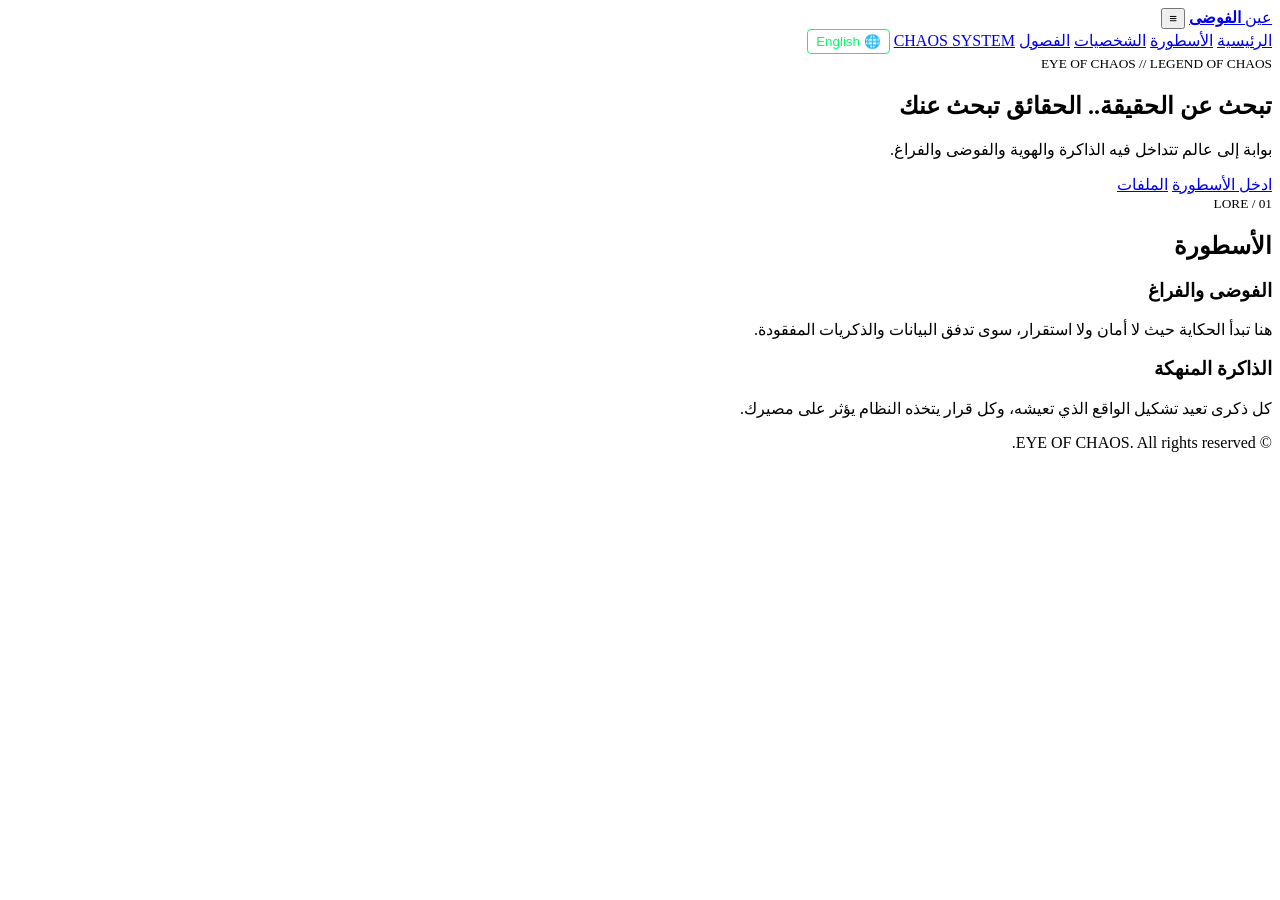
==== index.html @ ac843afd "Add files via upload" ====
<!DOCTYPE html>
<html lang="ar" dir="rtl">
<head>
<meta charset="utf-8">
<meta name="viewport" content="width=device-width, initial-scale=1.0">
<meta name="description" content="بوابة إلى عالم تتداخل فيه الذاكرة والهوية والفوضى والفراغ.">
<title>عين الفوضى | أسطورة</title>
<link rel="stylesheet" href="css/theme.css">
<link rel="stylesheet" href="css/layout.css">
</head>
<body>

<header>
<a class="logo" href="#home">عين <b>الفوضى</b></a>
<button id="menu">≡</button>
<nav>
<a href="#home" data-i18n="navHome">الرئيسية</a>
<a href="#lore" data-i18n="navLore">الأسطورة</a>
<a href="#characters" data-i18n="navChars">الشخصيات</a>
<a href="#chapters" data-i18n="navChapters">الفصول</a>
<a href="terminal.html">CHAOS SYSTEM</a>
<button id="langToggle" style="background:none; border:1px solid #00ff66; color:#00ff66; padding:4px 8px; border-radius:4px; cursor:pointer;" data-i18n="langBtn">🌐 English</button>
</nav>
</header>

<main>
<section id="home" class="hero">
<div>
<small>EYE OF CHAOS // LEGEND OF CHAOS</small>
<h1 data-i18n="heroTitle">تبحث عن الحقيقة.. الحقائق تبحث عنك</h1>
<p data-i18n="heroDesc">بوابة إلى عالم تتداخل فيه الذاكرة والهوية والفوضى والفراغ.</p>
<a class="btn" href="#lore" data-i18n="btnEnter">ادخل الأسطورة</a>
<a class="btn ghost" href="terminal.html" data-i18n="btnFiles">الملفات</a>
</div>
<div class="eye"><i></i><i></i></div>
</section>

<section id="lore">
<small>01 / LORE</small>
<h2 data-i18n="navLore">الأسطورة</h2>
<div class="cards">
<article>
<h3>الفوضى والفراغ</h3>
<p>هنا تبدأ الحكاية حيث لا أمان ولا استقرار، سوى تدفق البيانات والذكريات المفقودة.</p>
</article>
<article>
<h3>الذاكرة المنهكة</h3>
<p>كل ذكرى تعيد تشكيل الواقع الذي تعيشه، وكل قرار يتخذه النظام يؤثر على مصيرك.</p>
</article>
</div>
</section>
</main>

<footer>
<p>&copy; <span id="year"></span> EYE OF CHAOS. All rights reserved.</p>
</footer>

<script src="js/app.js"></script>
</body>
</html>
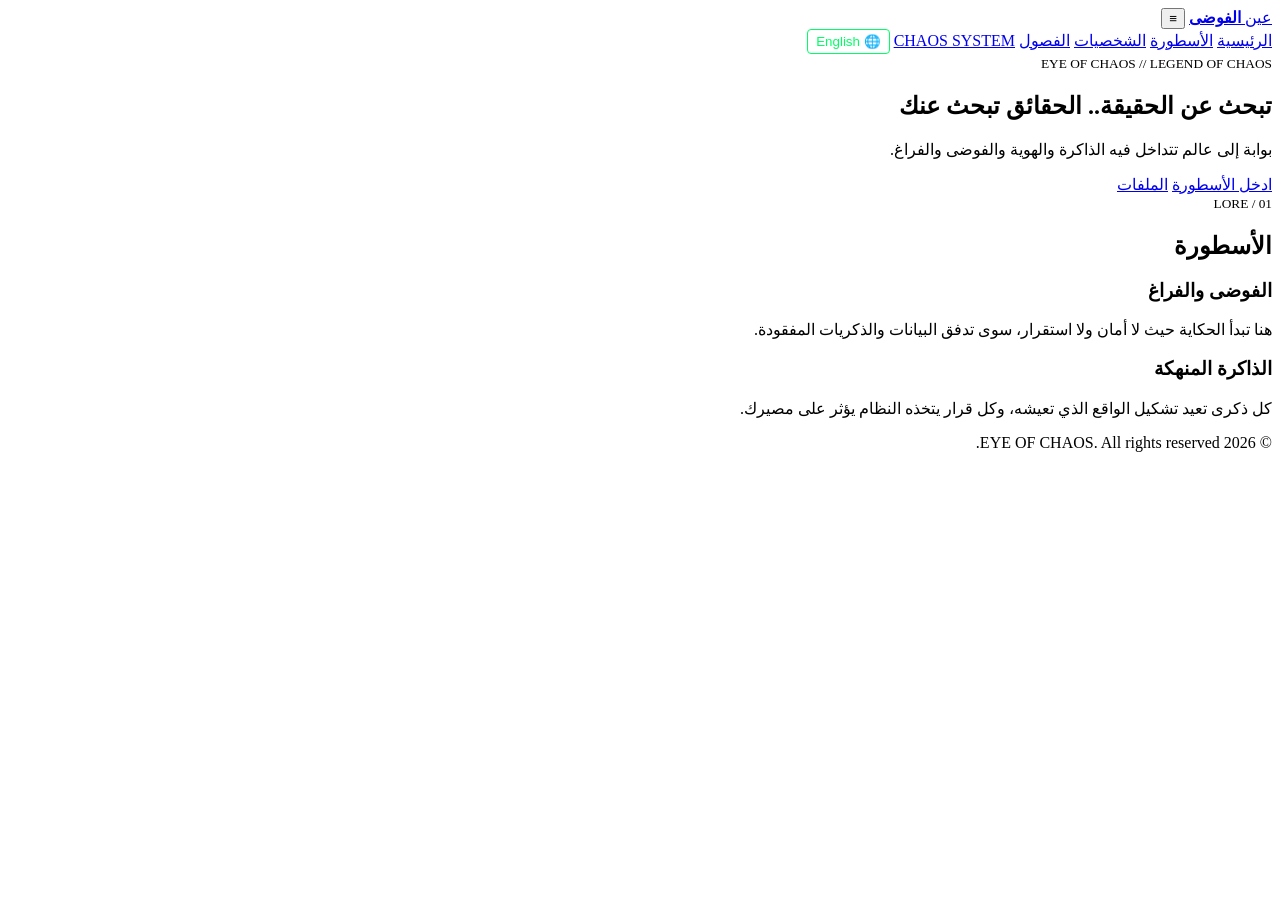
==== commit 411a96c7: "Add files via upload" ====
--- a/index.html
+++ b/index.html
@@ -55,6 +55,17 @@
 <p>&copy; <span id="year"></span> EYE OF CHAOS. All rights reserved.</p>
 </footer>
 
+<!-- ربط الإعدادات والنواة المركزية -->
+<script src="js/config.js"></script>
 <script src="js/app.js"></script>
+
+<script>
+// تعيين السنة الحالية في الفوتر تلقائياً
+const yearEl = document.getElementById('year');
+if (yearEl) {
+    yearEl.textContent = new Date().getFullYear();
+}
+</script>
+
 </body>
 </html>
